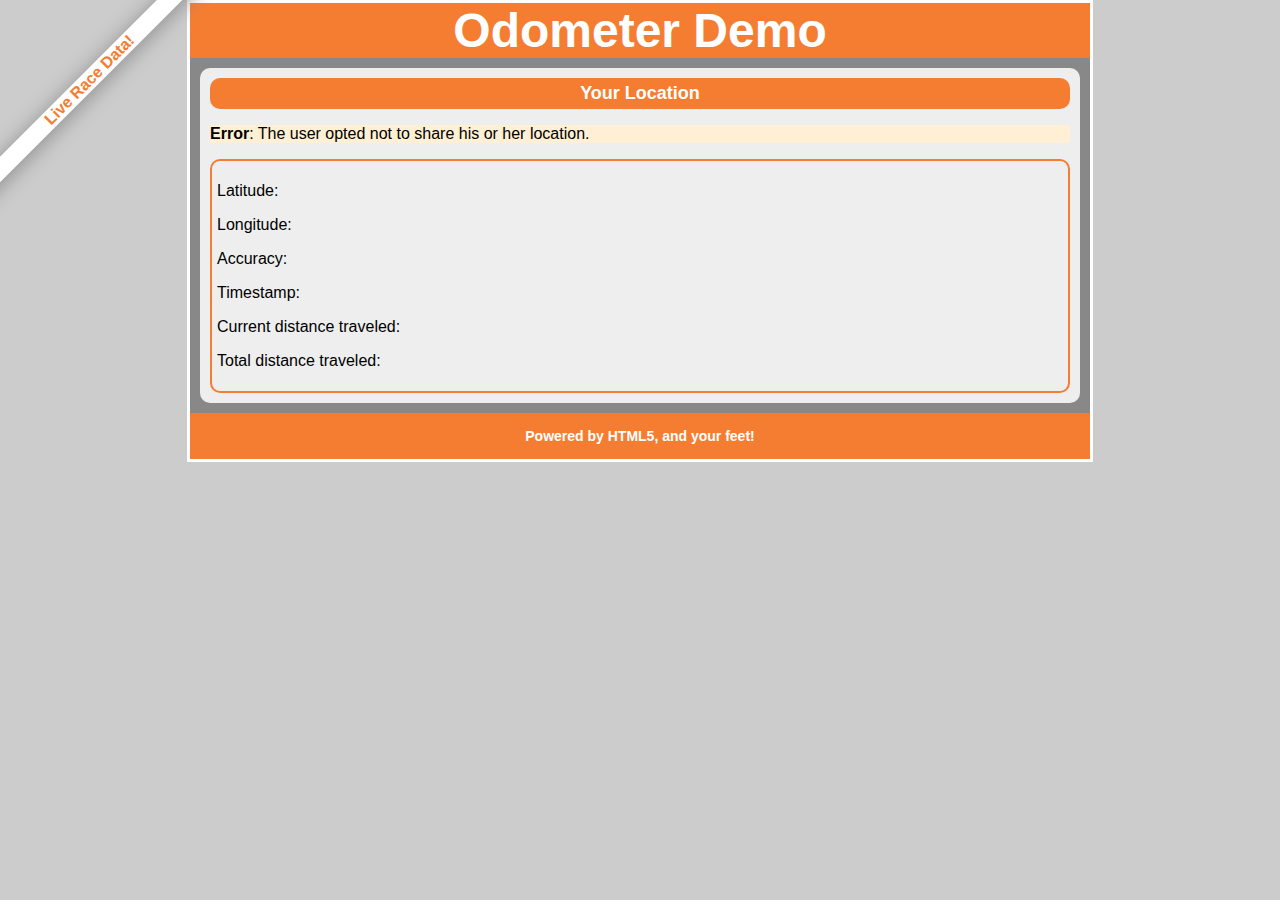
==== odometer.html @ 7b08536a "geolocation API test" ====
<!DOCTYPE html>
<html>

<head>
  <meta charset="utf-8" >
  <title>Geolocation</title>
  <link rel="stylesheet" href="geo-html5.css" >
</head>

<body onload="loadDemo()">

  <header>
    <h1>Odometer Demo</h1>
    <h4>Live Race Data!</h4>
  </header>

  <div id="container">
  
  <section>
    <article>
      <header>
        <h1>Your Location</h1>
      </header>
      
        <p class="info" id="status">Geolocation is not supported in your browser.</p>
      
      <div class="geostatus">
        <p id="latitude">Latitude: </p>
        <p id="longitude">Longitude: </p>
        <p id="accuracy">Accuracy: </p>
        <p id="timestamp">Timestamp: </p>
        <p id="currDist">Current distance traveled: </p>
        <p id="totalDist">Total distance traveled: </p>
      </div>
      
    </article>
  </section>

     
  <footer>
    <h2>Powered by HTML5, and your feet!</h2>
  </footer>
  
  </div>
   
  <script>
  
    var totalDistance = 0.0;
    var lastLat;
    var lastLong;

    Number.prototype.toRadians = function() {
      return this * Math.PI / 180;
    }

    function distance(latitude1, longitude1, latitude2, longitude2) {
      // R is the radius of the earth in kilometers
      var R = 6371;

      var deltaLatitude = (latitude2-latitude1).toRadians();
      var deltaLongitude = (longitude2-longitude1).toRadians();
      latitude1 = latitude1.toRadians(), latitude2 = latitude2.toRadians();

      var a = Math.sin(deltaLatitude/2) *
              Math.sin(deltaLatitude/2) +
              Math.cos(latitude1) *
              Math.cos(latitude2) *
              Math.sin(deltaLongitude/2) *
              Math.sin(deltaLongitude/2);

      var c = 2 * Math.atan2(Math.sqrt(a),
                             Math.sqrt(1-a));
      var d = R * c;
      return d;
    }

    function updateErrorStatus(message) {
      document.getElementById("status").style.background = "papayaWhip";	
      document.getElementById("status").innerHTML = "<strong>Error</strong>: " + message;
    }

    function updateStatus(message) {
      document.getElementById("status").style.background = "paleGreen";
      document.getElementById("status").innerHTML = message;
    }

    function loadDemo() {
  
    if(navigator.geolocation) {
        document.getElementById("status").innerHTML = "HTML5 Geolocation is supported in your browser.";
        navigator.geolocation.watchPosition(updateLocation, handleLocationError,
                                                {timeout:10000});
        // updateStatus("Requesting Geolocation data")
      }
	}

    function updateLocation(position) {
      var latitude = position.coords.latitude;
      var longitude = position.coords.longitude;
      var accuracy = position.coords.accuracy;
      var timestamp = position.timestamp;

      document.getElementById("latitude").innerHTML = "Latitude: " + latitude;
      document.getElementById("longitude").innerHTML = "Longitude: " +  longitude;
      document.getElementById("accuracy").innerHTML = "Accuracy: " + accuracy + " meters";
      document.getElementById("timestamp").innerHTML = "Timestamp: " + timestamp;

      // sanity test... don't calculate distance if accuracy
      // value too large
      if (accuracy >= 30000) {
        updateStatus("Need more accurate values to calculate distance.");
        return;
      }

      // calculate distance
      if ((lastLat != null) && (lastLong != null)) {
        var currentDistance = distance(latitude, longitude, lastLat, lastLong);

        document.getElementById("currDist").innerHTML = 
                 "Current distance traveled: " + currentDistance.toFixed(2) + " km";

        totalDistance += currentDistance;
        document.getElementById("totalDist").innerHTML = 
                 "Total distance traveled: " + currentDistance.toFixed(2) + " km";
        updateStatus("Location successfully updated.");

      }

      lastLat = latitude;
      lastLong = longitude;

    }

    function handleLocationError(error) {
      switch(error.code)
      {
      case 0:
        updateErrorStatus("There was an error while retrieving your location. Additional details: " + error.message);
        break;
      case 1:
        updateErrorStatus("The user opted not to share his or her location.");
        break;
      case 2:
        updateErrorStatus("The browser was unable to determine your location. Additional details: " + error.message);
        break;
      case 3:
        updateErrorStatus("The browser timed out before retrieving the location.");
        break;
      }
    }

  </script>

</body>

</html>
---- geo-html5.css ----
/* html5 css file, Copyright � Pro HTML5 Programming */

body {
	background-color:#CCCCCC;
	font-family:Geneva,Arial,Helvetica,sans-serif;
	margin: 0px auto;
	max-width:900px;
	border:solid;
	border-color:#FFFFFF;
}

header {
	background-color: #F47D31;
	display:block;
	color:#FFFFFF;
	text-align:center;
}

header h2 {
	margin: 0px;
}

h1 {
	font-size: 48px;
	margin: 0px;
}

h2 {
	font-size: 24px;
	margin: 0px;
	text-align:center;
	color: #F47D31;
}

h3 {
	font-size: 18px;
	margin: 0px;
	text-align:center;
	color: #F47D31;
}

h4 {
	color: #F47D31;
	background-color: #fff;
	-webkit-box-shadow: 2px 2px 20px #888;
	-webkit-transform: rotate(-45deg);
	-moz-box-shadow: 2px 2px 20px #888;
	-moz-transform: rotate(-45deg);
    -o-transform: rotate(-45deg);
	position: absolute;
	padding: 0px 150px;
	top: 50px;
	left: -120px;
	text-align:center;
}

nav {
	display:block;
	width:25%;
	float:left;
}

nav a:link, nav a:visited {
	padding: 5px;
	text-decoration: none;
	font-weight: bold;
	margin: 5px;
}

nav a:hover {
	color: white;
	background-color: #F47D31;
}

nav h3 {
	margin: 15px;
	color: white;
}

#container {
	background-color: #888;
}

section {
	display:block;
	width:100%;
	float:left;
}

article {
	background-color: #eee;
	display:block;
	margin: 10px;
	padding: 10px;
	-webkit-border-radius: 10px;
	-moz-border-radius: 10px;
	border-radius: 10px;
}

article header {
	-webkit-border-radius: 10px;
	-moz-border-radius: 10px;
	border-radius: 10px;
	padding: 5px;

}

article footer {
	-webkit-border-radius: 10px;
	-moz-border-radius: 10px;
	border-radius: 10px;
	padding: 5px;
}

article h1 {
	font-size: 18px;
}
	
aside {
	display:block;
	width:25%;
	float:left;
}

aside h3 {
	margin: 15px;
	color: white;
}

aside p {
	margin: 15px;
	color: white;
	font-weight: bold;
	font-style: italic;
}
	

footer {
	clear: both;	
	display: block;
	background-color: #F47D31;
	color:#FFFFFF;
	text-align:center;
	padding: 15px;
}

footer h2 {
	font-size: 14px;
	color: white;
}

.geostatus {
	border-radius: 10px;
	border:solid 2px #F47D31;
	padding: 5px;
	
}

.geostatus p:hover {
	color: white;
	background-color: #F47D31;
}

/* links */
a {
	color: #F47D31;
}

a:hover {
	text-decoration: underline;
}
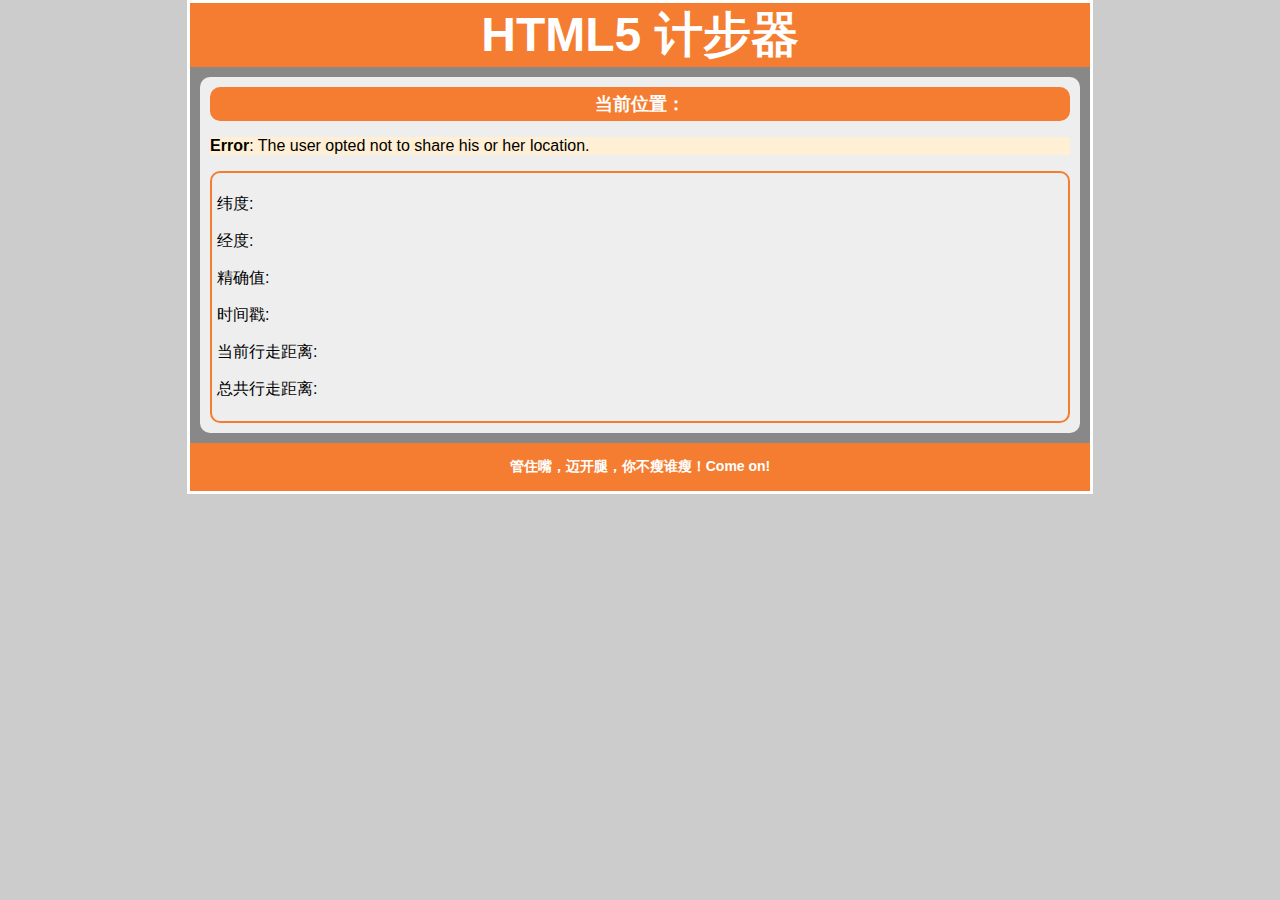
==== commit bd0e87c5: "translate" ====
--- a/odometer.html
+++ b/odometer.html
@@ -10,41 +10,40 @@
 <body onload="loadDemo()">
 
   <header>
-    <h1>Odometer Demo</h1>
-    <h4>Live Race Data!</h4>
+    <h1>HTML5 计步器</h1>
   </header>
 
   <div id="container">
-  
+
   <section>
     <article>
       <header>
-        <h1>Your Location</h1>
+        <h1>当前位置：</h1>
       </header>
-      
+
         <p class="info" id="status">Geolocation is not supported in your browser.</p>
-      
+
       <div class="geostatus">
-        <p id="latitude">Latitude: </p>
-        <p id="longitude">Longitude: </p>
-        <p id="accuracy">Accuracy: </p>
-        <p id="timestamp">Timestamp: </p>
-        <p id="currDist">Current distance traveled: </p>
-        <p id="totalDist">Total distance traveled: </p>
+        <p id="latitude">纬度: </p>
+        <p id="longitude">经度: </p>
+        <p id="accuracy">精确值: </p>
+        <p id="timestamp">时间戳: </p>
+        <p id="currDist">当前行走距离: </p>
+        <p id="totalDist">总共行走距离: </p>
       </div>
-      
+
     </article>
   </section>
 
-     
+
   <footer>
-    <h2>Powered by HTML5, and your feet!</h2>
+    <h2>管住嘴，迈开腿，你不瘦谁瘦！Come on!</h2>
   </footer>
-  
+
   </div>
-   
+
   <script>
-  
+
     var totalDistance = 0.0;
     var lastLat;
     var lastLong;
@@ -75,7 +74,7 @@
     }
 
     function updateErrorStatus(message) {
-      document.getElementById("status").style.background = "papayaWhip";	
+      document.getElementById("status").style.background = "papayaWhip";
       document.getElementById("status").innerHTML = "<strong>Error</strong>: " + message;
     }
 
@@ -85,7 +84,7 @@
     }
 
     function loadDemo() {
-  
+
     if(navigator.geolocation) {
         document.getElementById("status").innerHTML = "HTML5 Geolocation is supported in your browser.";
         navigator.geolocation.watchPosition(updateLocation, handleLocationError,
@@ -116,11 +115,11 @@
       if ((lastLat != null) && (lastLong != null)) {
         var currentDistance = distance(latitude, longitude, lastLat, lastLong);
 
-        document.getElementById("currDist").innerHTML = 
+        document.getElementById("currDist").innerHTML =
                  "Current distance traveled: " + currentDistance.toFixed(2) + " km";
 
         totalDistance += currentDistance;
-        document.getElementById("totalDist").innerHTML = 
+        document.getElementById("totalDist").innerHTML =
                  "Total distance traveled: " + currentDistance.toFixed(2) + " km";
         updateStatus("Location successfully updated.");
 
@@ -153,4 +152,4 @@
 
 </body>
 
-</html>+</html>
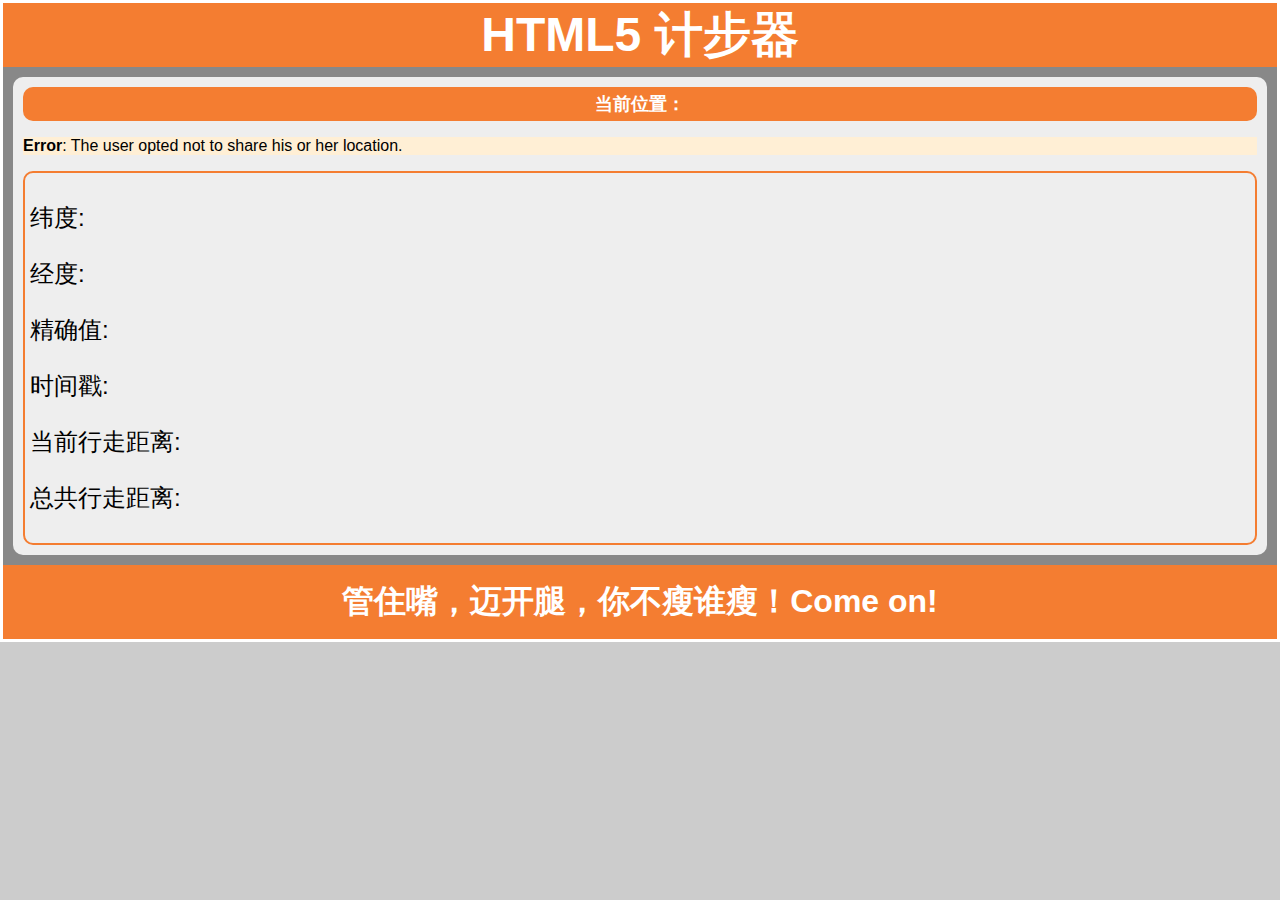
==== commit 4f33e20a: "style modefied" ====
--- a/odometer.html
+++ b/odometer.html
@@ -99,10 +99,10 @@
       var accuracy = position.coords.accuracy;
       var timestamp = position.timestamp;
 
-      document.getElementById("latitude").innerHTML = "Latitude: " + latitude;
-      document.getElementById("longitude").innerHTML = "Longitude: " +  longitude;
-      document.getElementById("accuracy").innerHTML = "Accuracy: " + accuracy + " meters";
-      document.getElementById("timestamp").innerHTML = "Timestamp: " + timestamp;
+      document.getElementById("latitude").innerHTML = "纬度: " + latitude;
+      document.getElementById("longitude").innerHTML = "精度: " +  longitude;
+      document.getElementById("accuracy").innerHTML = "精确值: " + accuracy + " meters";
+      document.getElementById("timestamp").innerHTML = "时间戳: " + timestamp;
 
       // sanity test... don't calculate distance if accuracy
       // value too large
--- a/geo-html5.css
+++ b/geo-html5.css
@@ -4,7 +4,6 @@
 	background-color:#CCCCCC;
 	font-family:Geneva,Arial,Helvetica,sans-serif;
 	margin: 0px auto;
-	max-width:900px;
 	border:solid;
 	border-color:#FFFFFF;
 }
@@ -115,7 +114,7 @@
 article h1 {
 	font-size: 18px;
 }
-	
+
 aside {
 	display:block;
 	width:25%;
@@ -133,10 +132,10 @@
 	font-weight: bold;
 	font-style: italic;
 }
-	
+
 
 footer {
-	clear: both;	
+	clear: both;
 	display: block;
 	background-color: #F47D31;
 	color:#FFFFFF;
@@ -145,7 +144,7 @@
 }
 
 footer h2 {
-	font-size: 14px;
+	font-size: 2em;
 	color: white;
 }
 
@@ -153,9 +152,11 @@
 	border-radius: 10px;
 	border:solid 2px #F47D31;
 	padding: 5px;
-	
+
 }
-
+.geostatus p{
+	font-size: 1.5em;
+}
 .geostatus p:hover {
 	color: white;
 	background-color: #F47D31;
